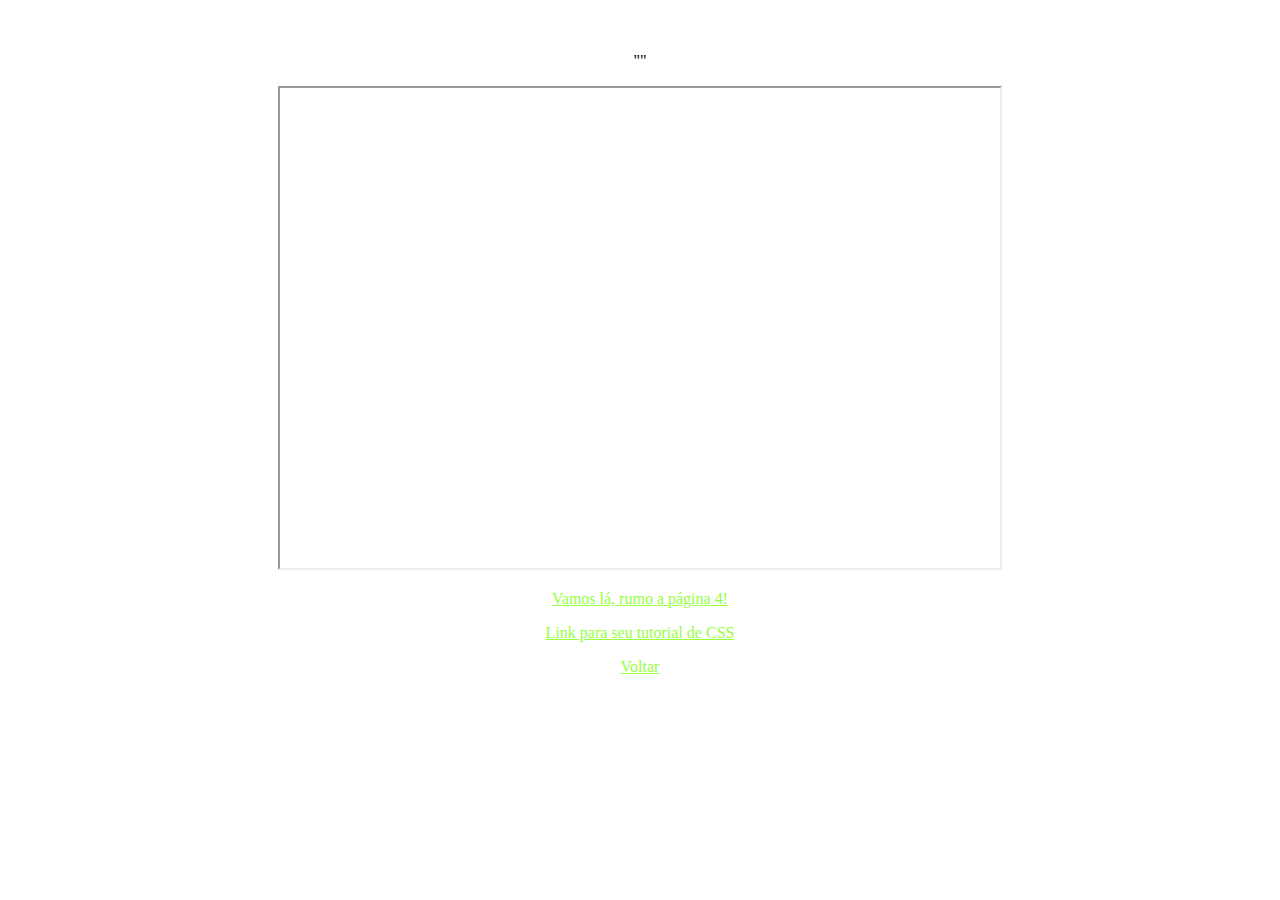
==== Assista aos golacos.html @ bd54037e "Alteracao nome das paginas" ====
<!DOCTYPE html>
<html>
<head>
    <meta charset="UTF-8">
    <meta name="author" content="Gabriel Bessa">
    <meta name="copyright" content="gabrielbessar95">
    <meta name="description" content="Projeto1PW">
    <meta name="keywords" content="sites, web, desenvolvimento, HTML, CSS, JavaScript">
    <meta name="description" content="Sobre Cristiano Ronaldo”>
    <meta http-equiv= "cache-control" content="no-cache">
    <meta http-equiv="content-language" content="pt-BR">
    <meta http-equiv="X-UA-Compatible" content="IE=edge">
    <meta name="viewport" content="width=device-width, initial-scale=1.0">
<style>
body {
    background-image: url("https://images6.alphacoders.com/614/614633.jpg");
    /*background-image: url("Imagens/cr7.jpg");*/
}
h1{
    color: white;
    text-align: center;
    font-family: verdana;
    font-size: 20px;
}
p{
    text-align: center;
}
a{
    font-family:verdana;
    color: rgb(150, 255, 64);
}
</style>
</head>
<body>

<h1>ASSISTA AOS GOLAÇOS DA LENDA:</h1>
<p>""</p>
<p><iframe  width="720" height="480" src="https://www.youtube.com/embed/6qm5PCIQ6XU" title="YouTube video player" frameborder="200" allow="accelerometer; autoplay; clipboard-write; encrypted-media; gyroscope; picture-in-picture" allowfullscreen></iframe></p>
<p><a href="http://127.0.0.1:5500/Pagina4.html">Vamos lá, rumo a página 4!</a></p>
<p><a href="https://www.w3schools.com/css/default.asp">Link para seu tutorial de CSS</a></p>
<p><a href="http://127.0.0.1:5500/Pagina2.html">Voltar</a></p>
</body>
</html>
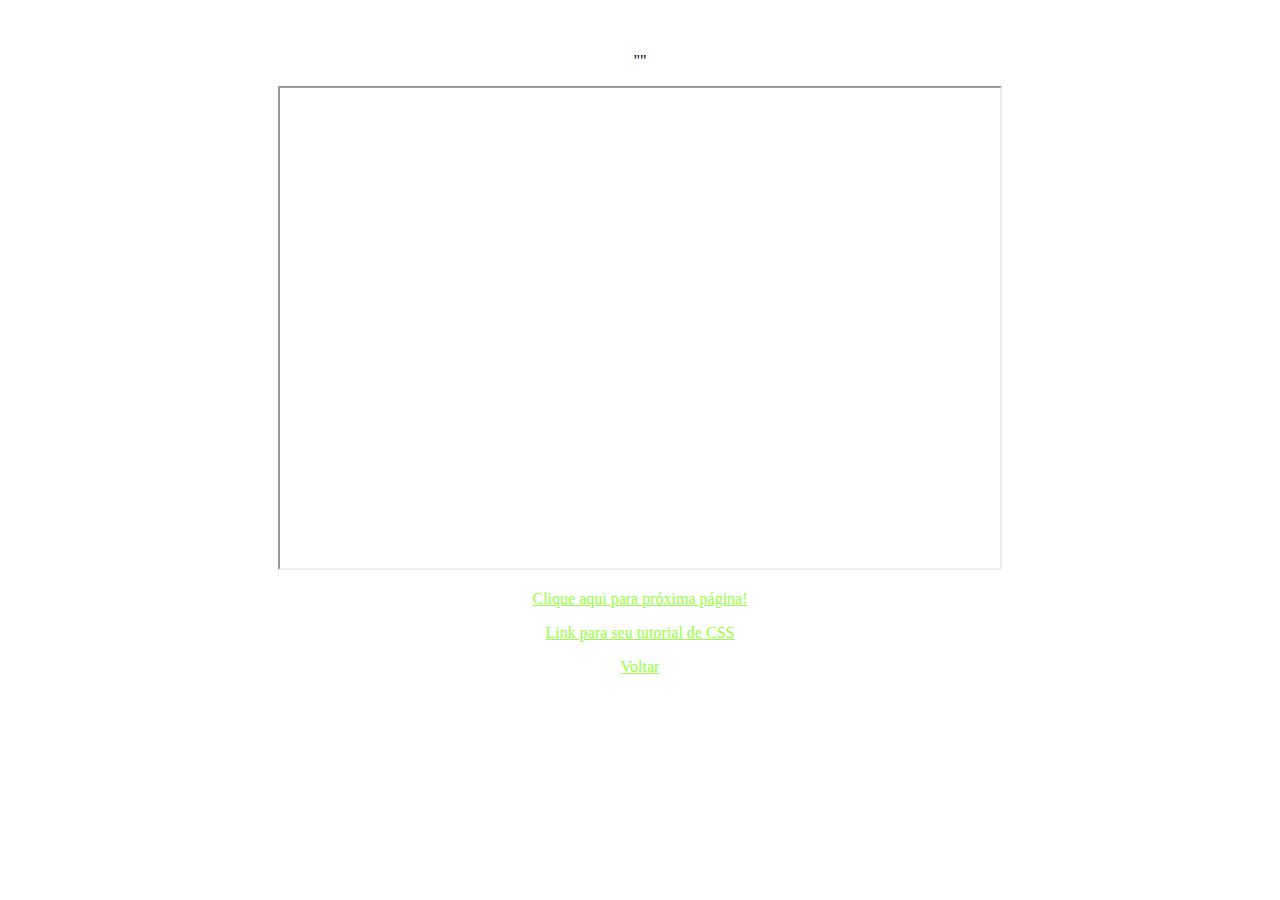
==== commit 6049f161: "ultimo commit" ====
--- a/Assista aos golacos.html
+++ b/Assista aos golacos.html
@@ -36,9 +36,9 @@
 <h1>ASSISTA AOS GOLAÇOS DA LENDA:</h1>
 <p>""</p>
 <p><iframe  width="720" height="480" src="https://www.youtube.com/embed/6qm5PCIQ6XU" title="YouTube video player" frameborder="200" allow="accelerometer; autoplay; clipboard-write; encrypted-media; gyroscope; picture-in-picture" allowfullscreen></iframe></p>
-<p><a href="http://127.0.0.1:5500/Pagina4.html">Vamos lá, rumo a página 4!</a></p>
+<p><a href="http://127.0.0.1:5500/Sala%20de%20trofeus.html">Clique aqui para próxima página!</a></p>
 <p><a href="https://www.w3schools.com/css/default.asp">Link para seu tutorial de CSS</a></p>
-<p><a href="http://127.0.0.1:5500/Pagina2.html">Voltar</a></p>
+<p><a href="http://127.0.0.1:5500/O%20pai%20ta%20on.html">Voltar</a></p>
 </body>
 </html>
 
